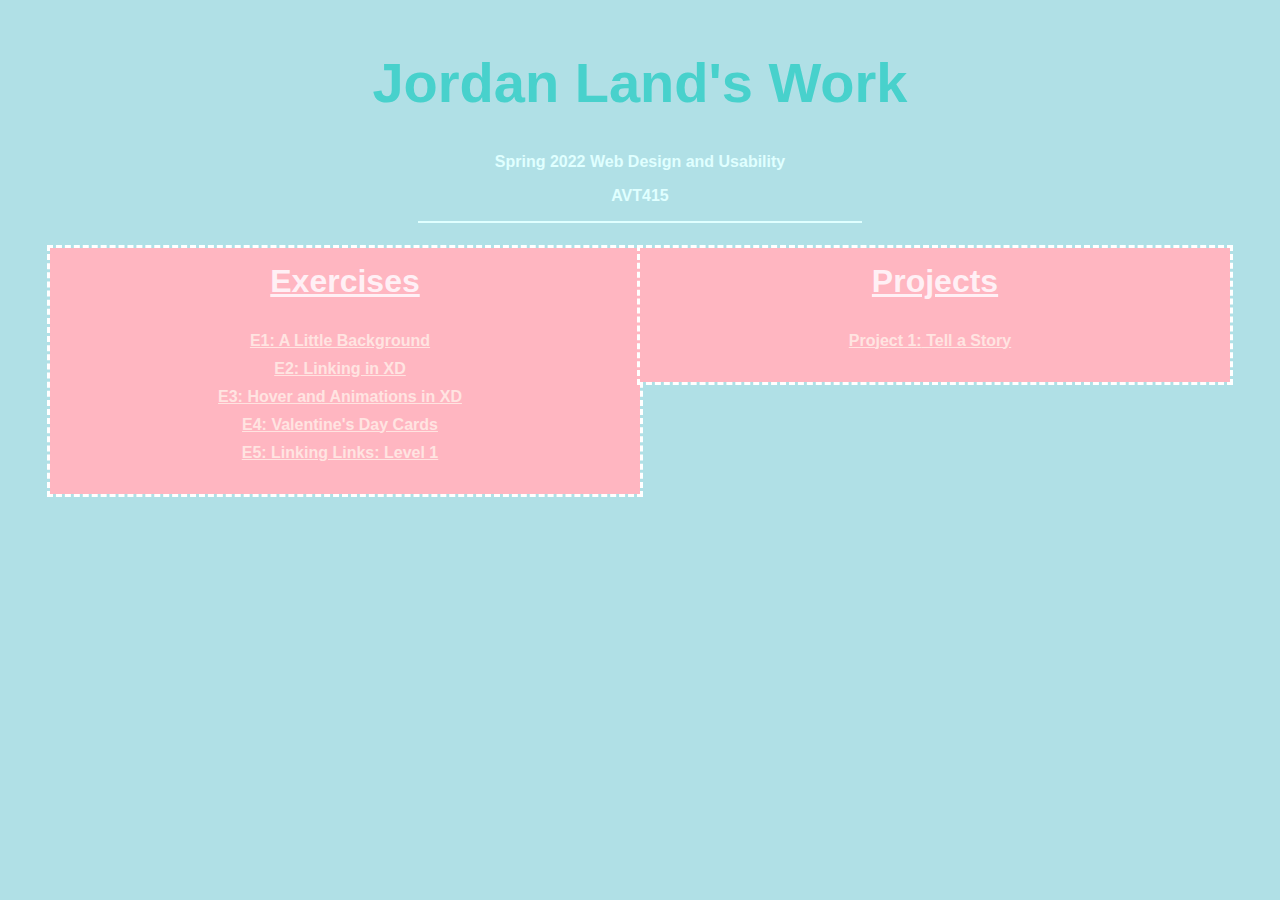
==== index.html @ 7a267c4f "update" ====
<!DOCTYPE html>
<html>
<head>
  <meta charset="utf-8">
  <title>Home Page</title>
  <link rel="stylesheet" href="css/main.css">
</head>
<body>
  <header>
    <h1>Jordan Land's Work</h1>
    <h3>Spring 2022 Web Design and Usability</h3>
    <h3>AVT415</h3>
    <hr noshade width=50% color= LightCyan>
  </header>
  <main>
    <div class="col">
      <h2><u>Exercises</u></h2>
      <ul>
        <li><b><a href="https://xd.adobe.com/view/97835319-4ecb-41ac-b1da-d419a8410f47-c2d0/"><b>E1: A Little Background</b></a></b></li>
        <li><b><a href="https://xd.adobe.com/view/aa590304-e87a-40b4-ad22-72910405d8f4-ff0a/"><b>E2: Linking in XD</b></a></b></li>
        <li><b><a href="adobe link here"><b>E3: Hover and Animations in XD</b></a></b></li>
        <li><b><a href="e4/index.html"><b>E4: Valentine's Day Cards</b></a></b></li> <!-- "this valentines day..." "lets cuttle!" image of cuttlefish drawing idk color changes n stuff -->
        <li><b><a href="studio-level1/index.html"><b>E5: Linking Links: Level 1</b></a></b></li>
      </ul>
    </div>
    <div class="col">
      <h2><u>Projects</u></h2>
      <ul>
        <li><b><a href="p1/index.html"><b>Project 1:</b> Tell a Story</a></b></li>
        <!-- <li><b><a href="p2/index.html"><b>Project 2:</b> X</a></b></li> -->
      </ul>
    </div>
  </main>
</body>
</html>
---- css/main.css ----
body {
  background-color: PowderBlue;
  color: white;
  font-family: 'Amatic SC', cursive;
  text-align: center;
  font-size: 200%;
  margin: 50px;
}

header {
  width: 75%;
  margin: 10px auto;
}

main {
  width: 100%;
  margin: 25px auto;
  display: flow-root;
}

.col {
  float: left;
  width: 50%;
  background-color: LightPink;
  outline: 3.5px dashed;
}

p {
  font-family: Century Gothic,sans-serif;
  color: white;
  font-size: 50%;
}

h1 {
  color: MediumTurquoise;
  font-family: Century Gothic,sans-serif;
  text-align: center;
  font-size: 175%;
}

h2 {
  color: LavenderBlush;
  font-family: Century Gothic,sans-serif;
  text-align: center;
  font-size: 100%;
  margin-top: 15px;
}

h3 {
  font-family: Century Gothic,sans-serif;
  color: LightCyan;
  font-size: 50%;
}

li {
  font-family: Century Gothic,sans-serif;
  color: white;
  font-size: 50%;
  list-style-type: none;
  margin-right: 50px;
  margin-bottom: 10px;
}

a {
  color: MistyRose;
  font-family: Century Gothic,sans-serif;
  text-align: center;
}

a:visited {
  color: Lavender;
  font-family: Century Gothic,sans-serif;
  text-align: center;

}

a:hover {
  color: LavenderBlush;
  font-family: Century Gothic, sans-serif;
  text-align: center;
  font-style: bold;

}

@media screen and (max-width: 745px) {
  .col {
    width: 100%;
    margin-bottom: 50px;
  }
  header {
    width: 100%;
  }
  p {
    width: 100%;
  }
 }
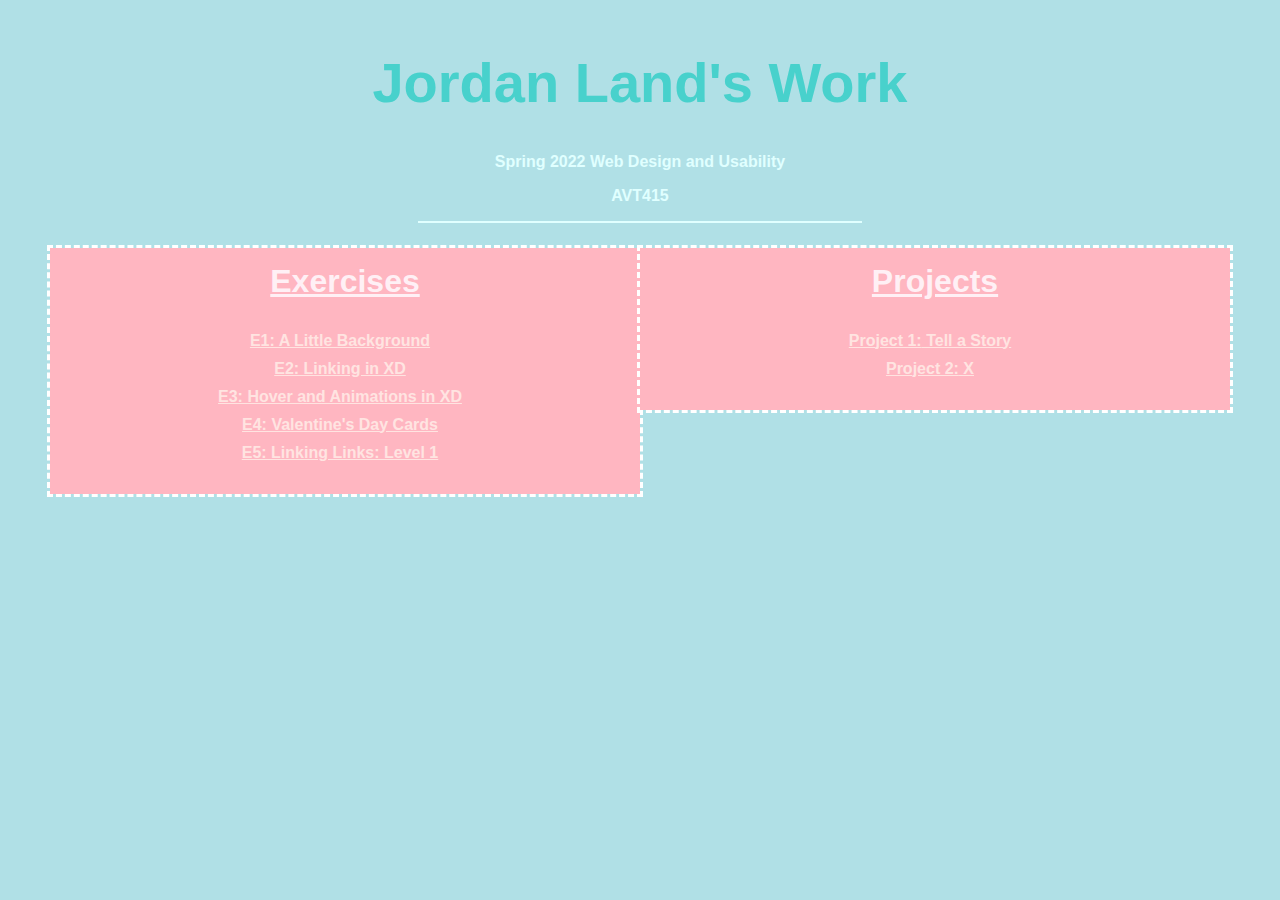
==== commit 5026285e: "p2" ====
--- a/index.html
+++ b/index.html
@@ -18,7 +18,7 @@
       <ul>
         <li><b><a href="https://xd.adobe.com/view/97835319-4ecb-41ac-b1da-d419a8410f47-c2d0/"><b>E1: A Little Background</b></a></b></li>
         <li><b><a href="https://xd.adobe.com/view/aa590304-e87a-40b4-ad22-72910405d8f4-ff0a/"><b>E2: Linking in XD</b></a></b></li>
-        <li><b><a href="adobe link here"><b>E3: Hover and Animations in XD</b></a></b></li>
+        <li><b><a href="https://xd.adobe.com/view/6898d7e6-0251-4710-8cee-825416f5c314-3dcb/?fullscreen"><b>E3: Hover and Animations in XD</b></a></b></li>
         <li><b><a href="e4/index.html"><b>E4: Valentine's Day Cards</b></a></b></li> <!-- "this valentines day..." "lets cuttle!" image of cuttlefish drawing idk color changes n stuff -->
         <li><b><a href="studio-level1/index.html"><b>E5: Linking Links: Level 1</b></a></b></li>
       </ul>
@@ -27,7 +27,7 @@
       <h2><u>Projects</u></h2>
       <ul>
         <li><b><a href="p1/index.html"><b>Project 1:</b> Tell a Story</a></b></li>
-        <!-- <li><b><a href="p2/index.html"><b>Project 2:</b> X</a></b></li> -->
+        <li><b><a href="p2/index.html"><b>Project 2:</b> X</a></b></li>
       </ul>
     </div>
   </main>
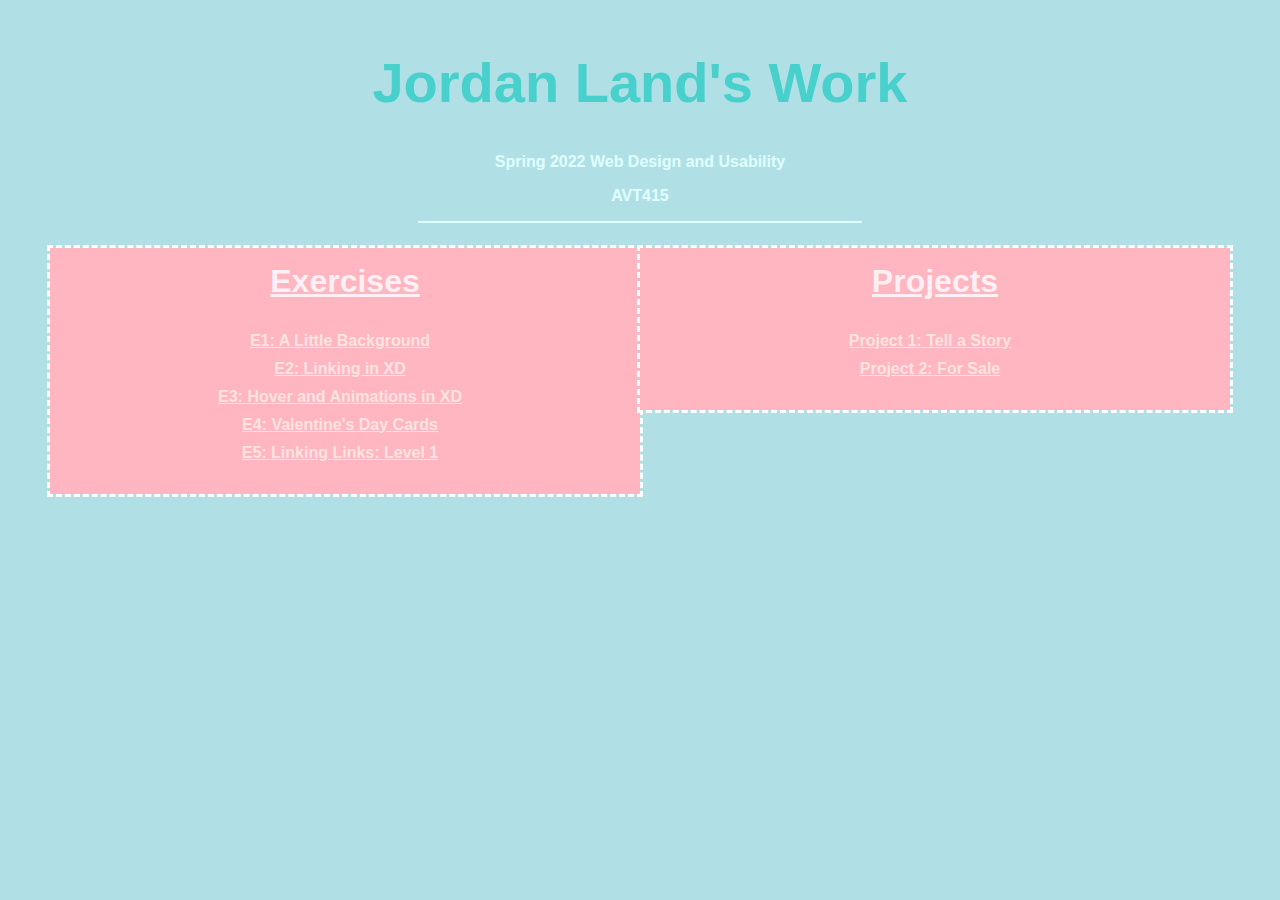
==== commit 4c006945: "Update index.html" ====
--- a/index.html
+++ b/index.html
@@ -27,7 +27,7 @@
       <h2><u>Projects</u></h2>
       <ul>
         <li><b><a href="p1/index.html"><b>Project 1:</b> Tell a Story</a></b></li>
-        <li><b><a href="p2/index.html"><b>Project 2:</b> X</a></b></li>
+        <li><b><a href="p2/index.html"><b>Project 2:</b> For Sale</a></b></li>
       </ul>
     </div>
   </main>
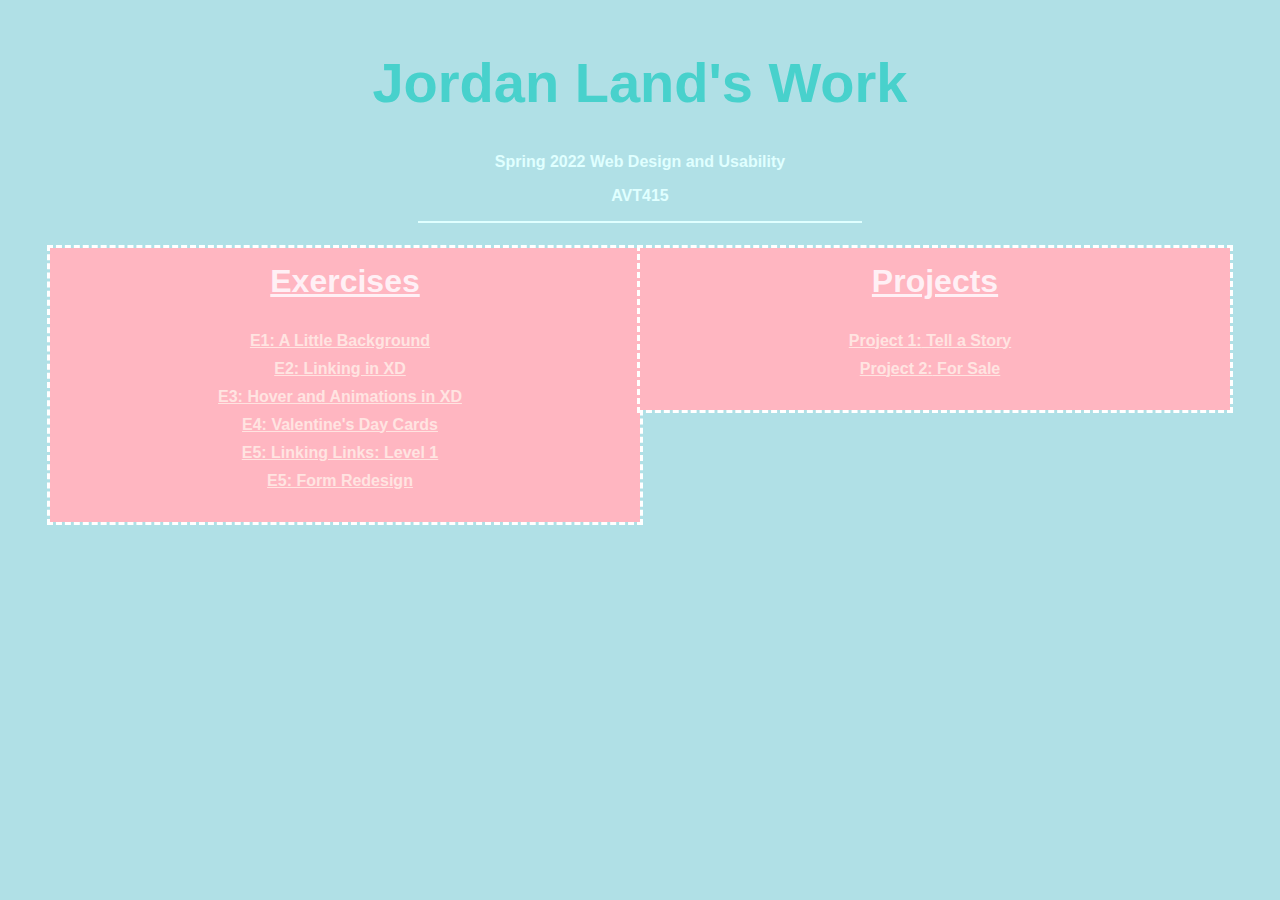
==== commit d953679a: "Update index.html" ====
--- a/index.html
+++ b/index.html
@@ -21,6 +21,7 @@
         <li><b><a href="https://xd.adobe.com/view/6898d7e6-0251-4710-8cee-825416f5c314-3dcb/?fullscreen"><b>E3: Hover and Animations in XD</b></a></b></li>
         <li><b><a href="e4/index.html"><b>E4: Valentine's Day Cards</b></a></b></li> <!-- "this valentines day..." "lets cuttle!" image of cuttlefish drawing idk color changes n stuff -->
         <li><b><a href="studio-level1/index.html"><b>E5: Linking Links: Level 1</b></a></b></li>
+        <li><b><a href="https://xd.adobe.com/view/1da795fd-b503-4239-8b69-f08232018c5b-48f4/screen/160c0a41-c2f8-48a2-9f16-da9b36cc6863"><b>E5: Form Redesign</b></a></b></li>
       </ul>
     </div>
     <div class="col">
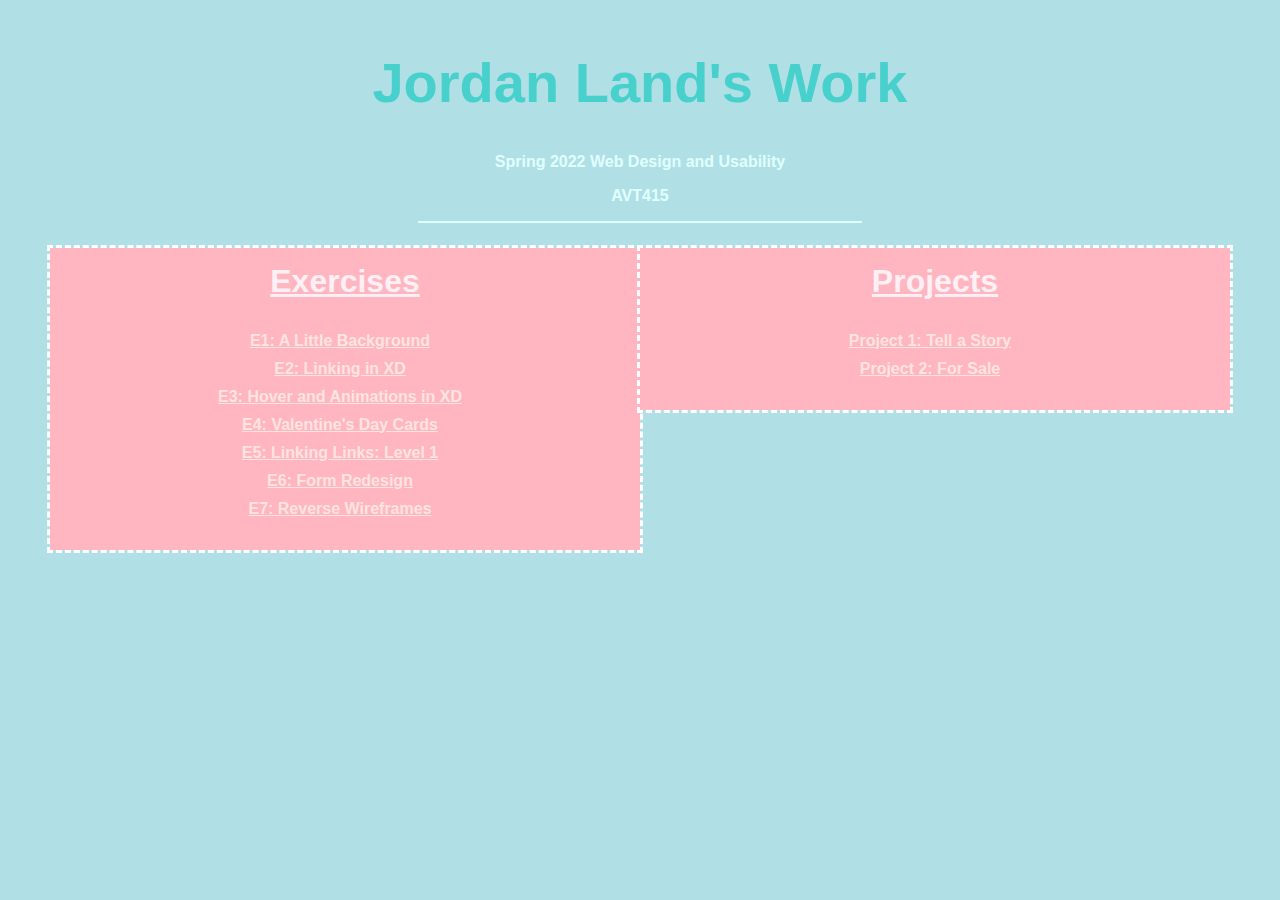
==== commit ef05c993: "Update index.html" ====
--- a/index.html
+++ b/index.html
@@ -21,7 +21,8 @@
         <li><b><a href="https://xd.adobe.com/view/6898d7e6-0251-4710-8cee-825416f5c314-3dcb/?fullscreen"><b>E3: Hover and Animations in XD</b></a></b></li>
         <li><b><a href="e4/index.html"><b>E4: Valentine's Day Cards</b></a></b></li> <!-- "this valentines day..." "lets cuttle!" image of cuttlefish drawing idk color changes n stuff -->
         <li><b><a href="studio-level1/index.html"><b>E5: Linking Links: Level 1</b></a></b></li>
-        <li><b><a href="https://xd.adobe.com/view/1da795fd-b503-4239-8b69-f08232018c5b-48f4/screen/160c0a41-c2f8-48a2-9f16-da9b36cc6863"><b>E5: Form Redesign</b></a></b></li>
+        <li><b><a href="https://xd.adobe.com/view/1da795fd-b503-4239-8b69-f08232018c5b-48f4/screen/160c0a41-c2f8-48a2-9f16-da9b36cc6863"><b>E6: Form Redesign</b></a></b></li>
+        <li><b><a href="https://xd.adobe.com/view/4565da1a-27b3-45b4-88da-f8fea5637fcd-1036/"><b>E7: Reverse Wireframes</b></a></b></li>
       </ul>
     </div>
     <div class="col">
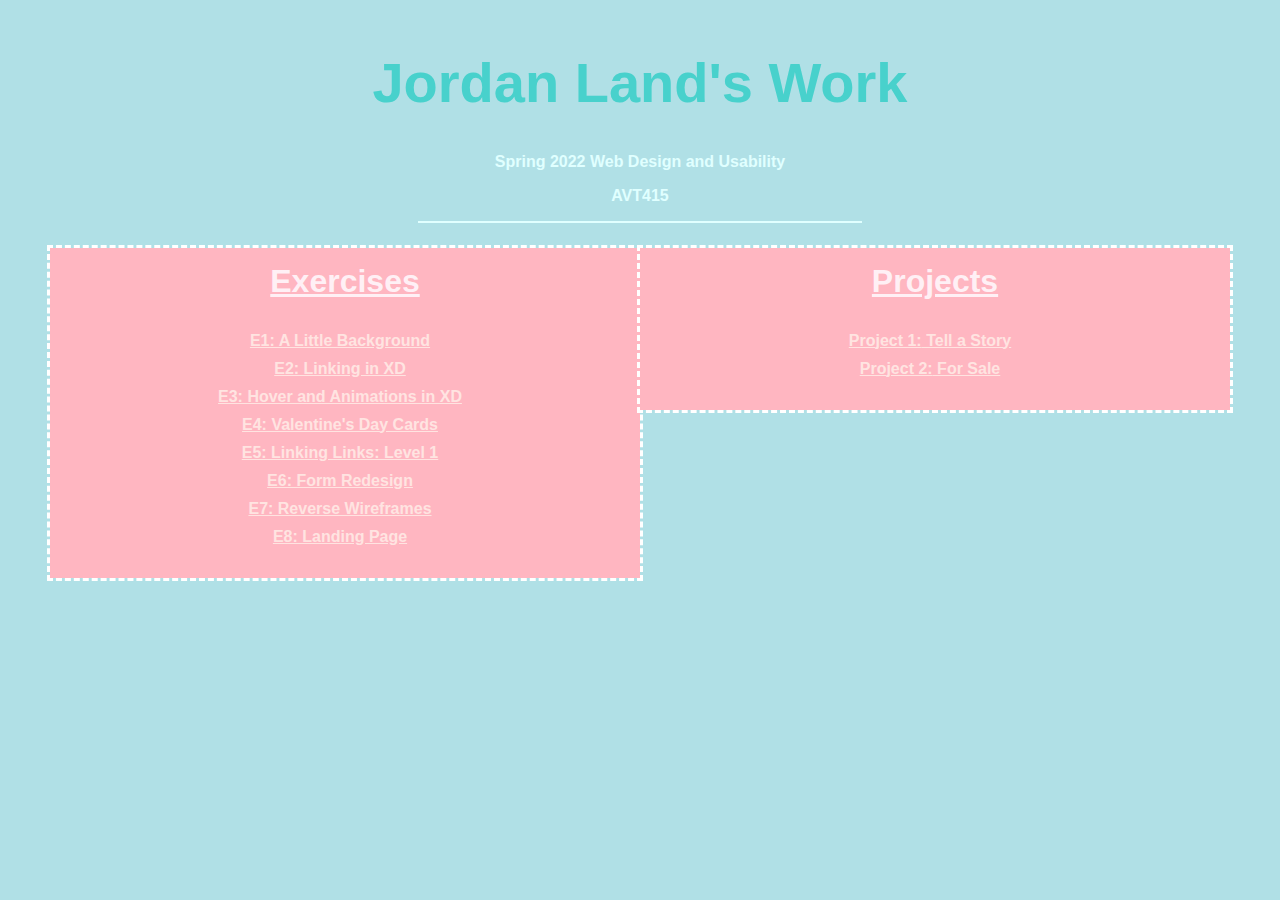
==== commit e11452ef: "Update index.html" ====
--- a/index.html
+++ b/index.html
@@ -23,6 +23,7 @@
         <li><b><a href="studio-level1/index.html"><b>E5: Linking Links: Level 1</b></a></b></li>
         <li><b><a href="https://xd.adobe.com/view/1da795fd-b503-4239-8b69-f08232018c5b-48f4/screen/160c0a41-c2f8-48a2-9f16-da9b36cc6863"><b>E6: Form Redesign</b></a></b></li>
         <li><b><a href="https://xd.adobe.com/view/4565da1a-27b3-45b4-88da-f8fea5637fcd-1036/"><b>E7: Reverse Wireframes</b></a></b></li>
+        <li><b><a href="https://xd.adobe.com/view/0c4e7c18-ff7f-47c1-925f-452d36b279a8-591d/"><b>E8: Landing Page</b></a></b></li>
       </ul>
     </div>
     <div class="col">
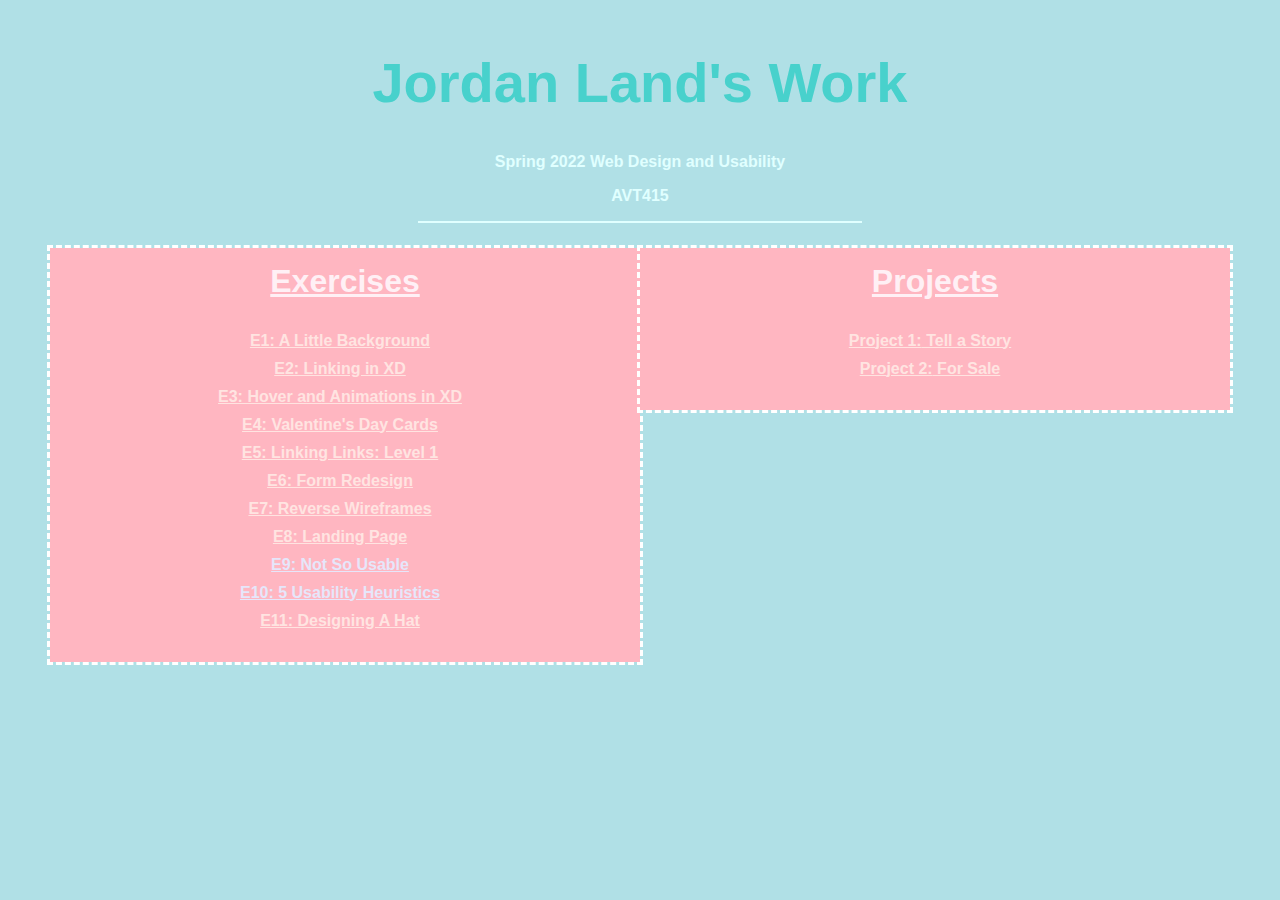
==== commit 16409ff2: "big update" ====
--- a/index.html
+++ b/index.html
@@ -24,6 +24,10 @@
         <li><b><a href="https://xd.adobe.com/view/1da795fd-b503-4239-8b69-f08232018c5b-48f4/screen/160c0a41-c2f8-48a2-9f16-da9b36cc6863"><b>E6: Form Redesign</b></a></b></li>
         <li><b><a href="https://xd.adobe.com/view/4565da1a-27b3-45b4-88da-f8fea5637fcd-1036/"><b>E7: Reverse Wireframes</b></a></b></li>
         <li><b><a href="https://xd.adobe.com/view/0c4e7c18-ff7f-47c1-925f-452d36b279a8-591d/"><b>E8: Landing Page</b></a></b></li>
+        <li><b><a href=""><b>E9: Not So Usable</b></a></b></li>
+        <li><b><a href=""><b>E10: 5 Usability Heuristics</b></a></b></li>
+        <li><b><a href="https://docs.google.com/presentation/d/1fAi6m_3LVTAQ_vBksE37kPx_W90V6sTwYExMgJyAnWw/edit?usp=sharing"><b>E11: Designing A Hat</b></a></b></li>
+
       </ul>
     </div>
     <div class="col">
